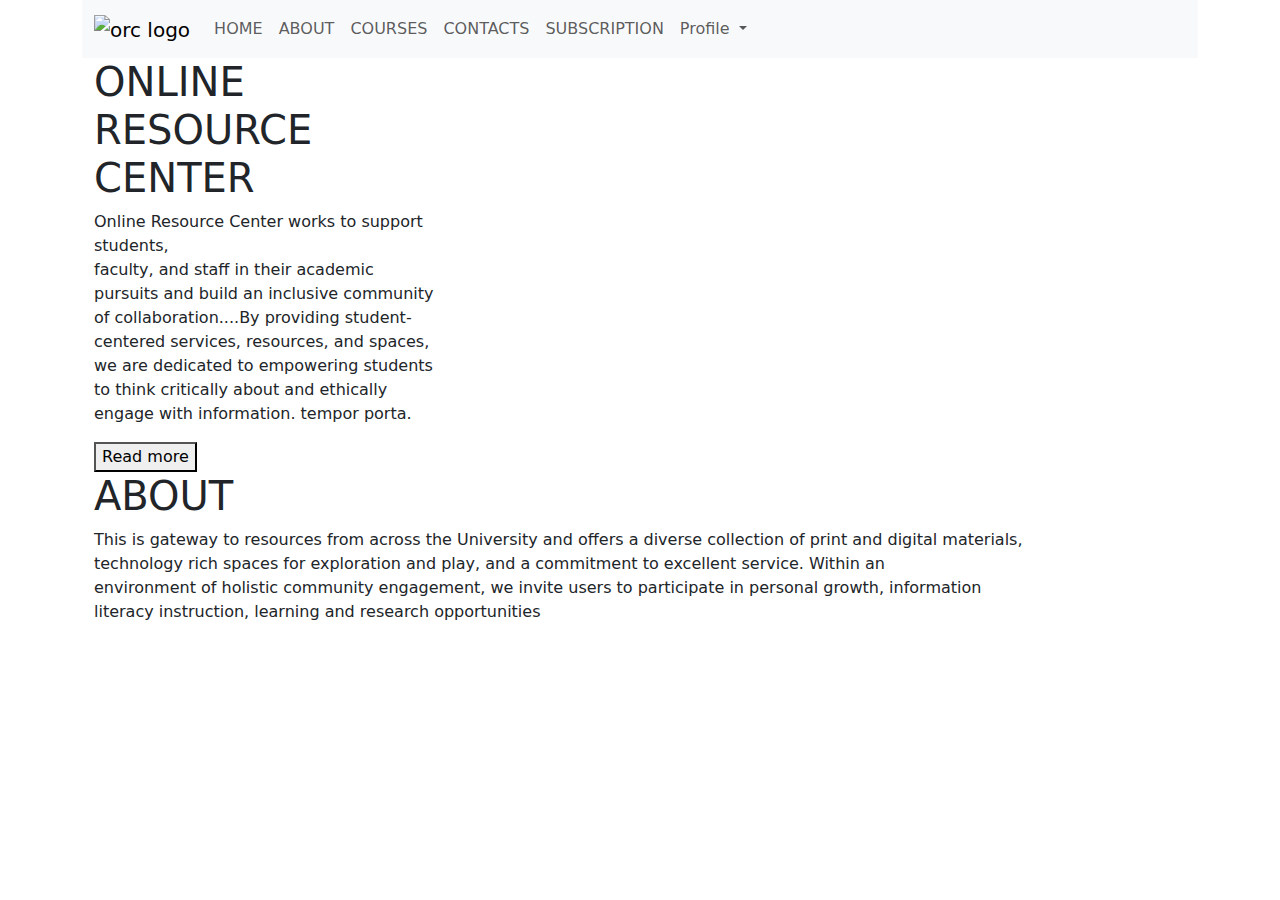
==== index.html @ e48bba42 "landing page" ====
<!DOCTYPE html>
<html lang="en">
<head>
    <meta charset="UTF-8">
    <meta http-equiv="X-UA-Compatible" content="IE=edge">
    <meta name="viewport" content="width=device-width, initial-scale=1.0">
    <link rel="stylesheet" href="https://pro.fontawesome.com/releases/v5.10.0/css/all.css" integrity="sha384-AYmEC3Yw5cVb3ZcuHtOA93w35dYTsvhLPVnYs9eStHfGJvOvKxVfELGroGkvsg+p" crossorigin="anonymous"/>
    <link href="https://cdn.jsdelivr.net/npm/bootstrap@5.1.3/dist/css/bootstrap.min.css" rel="stylesheet">
<!-- Latest compiled JavaScript -->
    <script src="https://cdn.jsdelivr.net/npm/bootstrap@5.1.3/dist/js/bootstrap.bundle.min.js"></script>
    <script src="https://ajax.googleapis.com/ajax/libs/jquery/3.5.1/jquery.min.js"></script>
    <link href="style.css" rel="stylesheet">
    <title>ONLINE RESOURCE CENTER</title>
</head>
<body>
  <div class="container">
    <!-- Navbar -->
<nav class="navbar navbar-expand-lg navbar-light bg-light">
    <!-- Container wrapper -->
    <div class="container-fluid">
      <!-- Toggle button -->
      <button
        class="navbar-toggler"
        type="button"
        data-mdb-toggle="collapse"
        data-mdb-target="#navbarSupportedContent"
        aria-controls="navbarSupportedContent"
        aria-expanded="false"
        aria-label="Toggle navigation"
      >
        <i class="fas fa-bars"></i>
      </button>
  
      <!-- Collapsible wrapper -->
      <div class="collapse navbar-collapse" id="navbarSupportedContent">
        <!-- Navbar brand -->
        <a class="navbar-brand mt-2 mt-lg-0" href="#">
          <img
            src="assets/orc_logo.jpg"
            height="50"
            alt="orc logo"
            loading="lazy"
          />
        </a>
        <!-- Left links -->
        <ul class="navbar-nav me-auto mb-2 mb-lg-0">
          <li class="nav-item">
            <a class="nav-link" href="index.html">HOME</a>
          </li>
          <li class="nav-item">
            <a class="nav-link" href="#about">ABOUT</a>
          </li>
          <li class="nav-item">
            <a class="nav-link" href="menu.html">COURSES</a>
          </li>
          <li class="nav-item">
            <a class="nav-link" href="#">CONTACTS</a>
          </li>
          <li class="nav-item">
            <a class="nav-link" href="subscription.html">SUBSCRIPTION</a>
          </li>
         
          <div class="collapse navbar-collapse" id="navbarNavDarkDropdown">
            <ul class="navbar-nav">
              <li class="nav-item dropdown">
                <a class="nav-link dropdown-toggle" href="#" id="navbarDarkDropdownMenuLink" role="button" data-bs-toggle="dropdown" aria-expanded="false">
                  Profile
                </a>
                <ul class="dropdown-menu dropdown-menu-dark" aria-labelledby="navbarDarkDropdownMenuLink">
                  <li><a class="dropdown-item" href="signup.html">Signup</a></li>
                  <li><a class="dropdown-item" href="signup.html">LogIn</a></li>
                  <li><a class="dropdown-item" href="#">Dashboard</a></li>
                </ul>
              </li>
            </ul>
          </div>
        </ul>
        <!-- Left links -->
      </div>
      <!-- Collapsible wrapper -->

      
      <!-- Right elements -->
    </div>
    <!-- Container wrapper -->
  </nav>
  <!-- Navbar -->


  <!--main content-->
  <div class="container">
      <div class="landing">
          <div class="row">
            <div class="col-4">
          
          <h1>ONLINE RESOURCE CENTER</h1>               
            <p>Online Resource Center works to support students,  <br>faculty, and staff in their academic pursuits 
                and build an inclusive community of collaboration.<span id="dots">...</span><span id="more">By providing student-centered services, resources, and spaces, <br> 
                    we are dedicated to empowering students to think critically about and ethically engage with information.
                    tempor porta.</span></p>
                <button onclick="myFunction()" id="myBtn">Read more</button>
            </div>
            </div>
      </div> 
      
      <div class= "about-container" id="about">
          <h1>ABOUT</h1>
          <P>
            This is gateway to resources from across the University and offers a diverse collection of print and digital materials, <br> 
            technology rich spaces for exploration and play, and a commitment to excellent service. Within an <br> environment
             of holistic community engagement, we invite users to participate in personal growth, information <br> 
             literacy instruction, learning and research opportunities
          </P>
      </div>
  
    </div>  <script src= "style.js"></script>
</body>
</html>
</body>
</html>
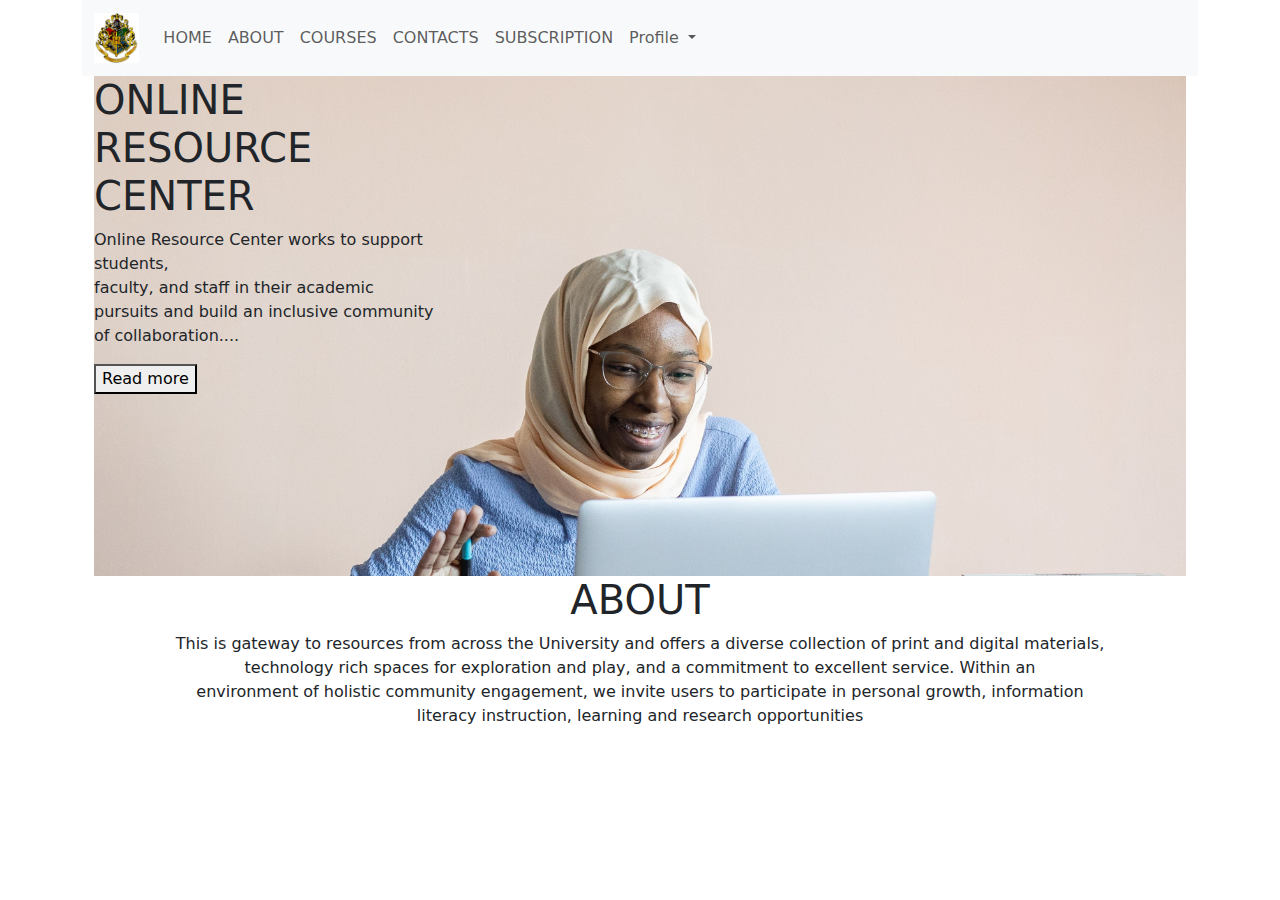
==== commit a572c010: "added navigation to various pages" ====
--- a/index.html
+++ b/index.html
@@ -51,7 +51,7 @@
             <a class="nav-link" href="#about">ABOUT</a>
           </li>
           <li class="nav-item">
-            <a class="nav-link" href="menu.html">COURSES</a>
+            <a class="nav-link" href="course.html">COURSES</a>
           </li>
           <li class="nav-item">
             <a class="nav-link" href="#">CONTACTS</a>
--- a/style.css
+++ b/style.css
@@ -0,0 +1,159 @@
+.landing{
+    background-image: url(assets/pic6.jpg);
+    background-repeat: no-repeat;
+    background-size: cover;
+    height:500px;
+    align-items: center;
+    
+}
+
+#more {
+    display: none;
+}
+
+#about{
+    text-align: center;
+} 
+
+.box{
+    margin: 0;
+    padding: 0;
+    background-image: url(background.jpg);
+    background-size: cover;
+    background-repeat: no-repeat;
+    font-family : Verdana,Tahoma, sans-serif;
+}
+
+.box{
+    width: 380px;
+    height: 500px;
+    background-color:rgba(0, 0, 0, 0.7);
+    padding: 20px;
+    margin: 8% auto 0;
+    text-align: center;
+    position: relative;
+    box-sizing: border-box;
+    flex-direction: column;
+}
+
+.box img{
+	width:100px;
+    margin-top:-50px ;
+}
+
+.header {
+	width: 300px;
+    height: 50px;
+    text-transform: uppercase;
+	display: inline-flex;
+    padding-top: 20px;
+    padding-bottom: 0;
+	justify-content: space-between;
+}
+
+.header a {
+    font-size: 20px;
+    text-decoration: none;
+    color: #ffffff;
+	display: inline-flex;
+    padding-left: 25px;
+    padding-right: 25px;
+	justify-content: center;
+    cursor:pointer;
+}
+
+.header .active {
+    color: #df80ff;
+	font-weight: bold;
+	position: relative;
+}
+
+.header .active:after {
+	position: absolute;
+    border: none;
+	content: "";
+}
+
+#errorMsg{
+    color:red;
+    text-align: center;
+    font-size: 12px;
+    padding-bottom: 20px;
+
+}
+
+.content{
+    display: inline-flex;
+    overflow: hidden;
+}
+
+form {
+    position: relative;
+    display: inline-flex;
+    width: 100%;
+    height: 100%;
+	flex-shrink: 0;
+	flex-direction: column;
+	transition: right 0.5s;
+}
+
+.login a{
+    text-decoration: none;
+    color: #ffffff;
+    font-size: 15px;
+    text-align: center;
+    cursor: pointer;
+
+}
+
+.extend form {
+	right: 100%;
+}
+
+input[type=text], input[type=password], input[type=email]{
+	display:block;
+    position: relative;
+	border: 4px solid #ffffff;
+	padding: 12px;
+    margin-bottom: 15px;
+    width: 100%;
+ 	box-sizing: border-box;
+    font-size: 17px;
+    outline: none;
+}
+
+input[type=text]:hover,  input[type=password]:hover, input[type=email]:hover{
+    border: 4px solid #df80ff;
+
+}
+
+input[type=submit]{
+    display:block;
+    position: relative;
+    border: 3px solid #df80ff;
+    padding: 12px;
+    margin-bottom: 20px;
+    width: 100%;
+    border-radius: 25px;
+    background-color:#600080 ;
+    text-align:center;
+    font-size: 20px;
+    color: #ffffff;
+	cursor:pointer;
+    outline: none;
+}
+	
+input[type=submit]:hover{
+	 background-color:#ffffff;
+     color: #000000;
+     font-weight: bold;
+}
+input[type=checkbox]{
+    background-color:#df80ff;
+}
+#check{
+    margin-top: 10px;
+    text-align: left;
+    color: #ffffff;
+    font-size: 15px;
+}